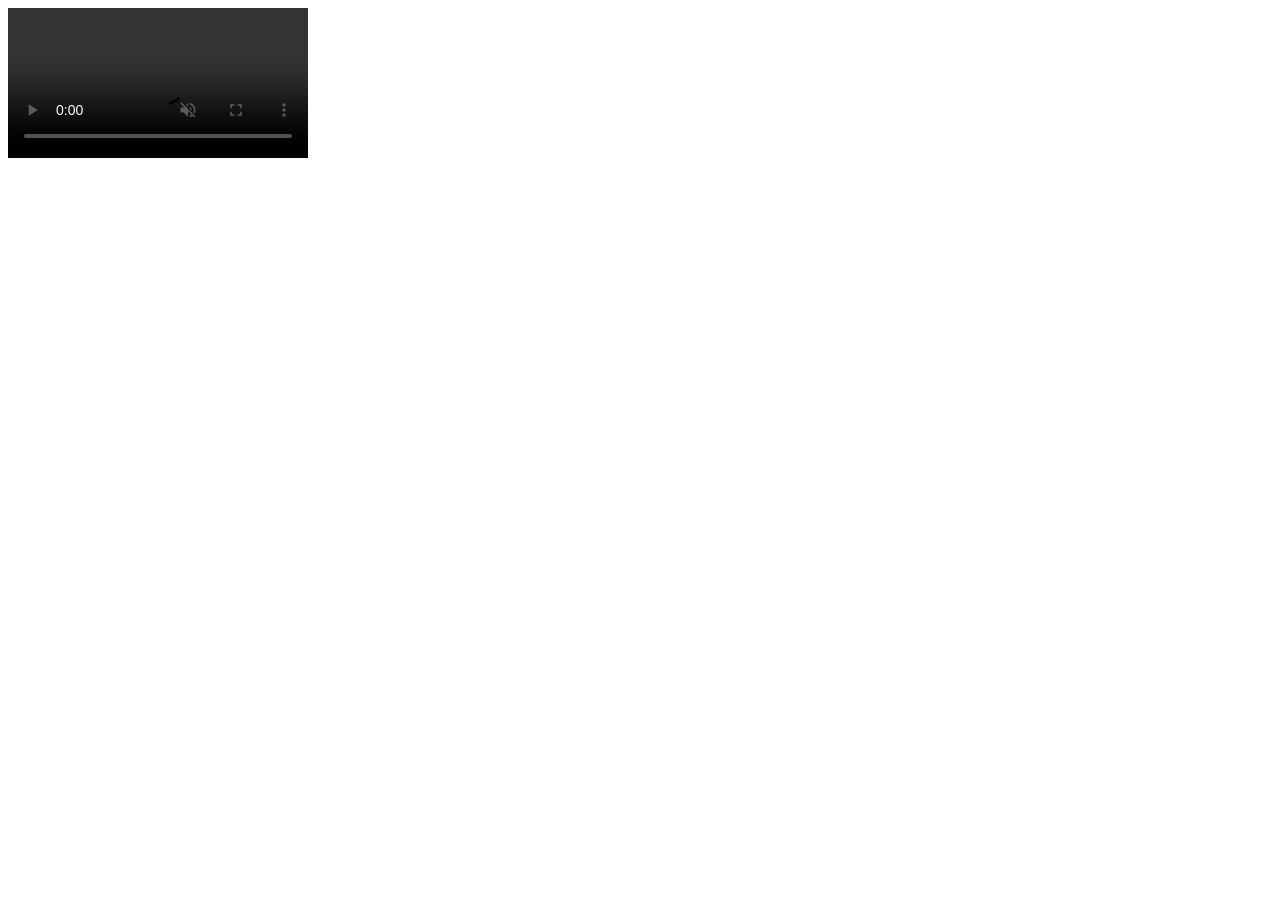
==== index.html @ 4698e3f5 "Commit from last lesson Imported first test vid and started working on the scroll scrubbing." ====
<!-- Basic HTML boilerplate -->

<!DOCTYPE html>
<html lang="en">
<head>
    <meta charset="UTF-8">
    <meta name="viewport" content="width=device-width, initial-scale=1.0">
    <title>Rome</title>
    <link rel="stylesheet" href="style.css">
</head>
<body>

<section class="vid">
    <div class="holder">
    <video src="Media/vid.mp4" autoplay muted loop playsinline controls></video>
    </div>
</section>
---- style.css ----
section.vidd video {
    height: 100%
}
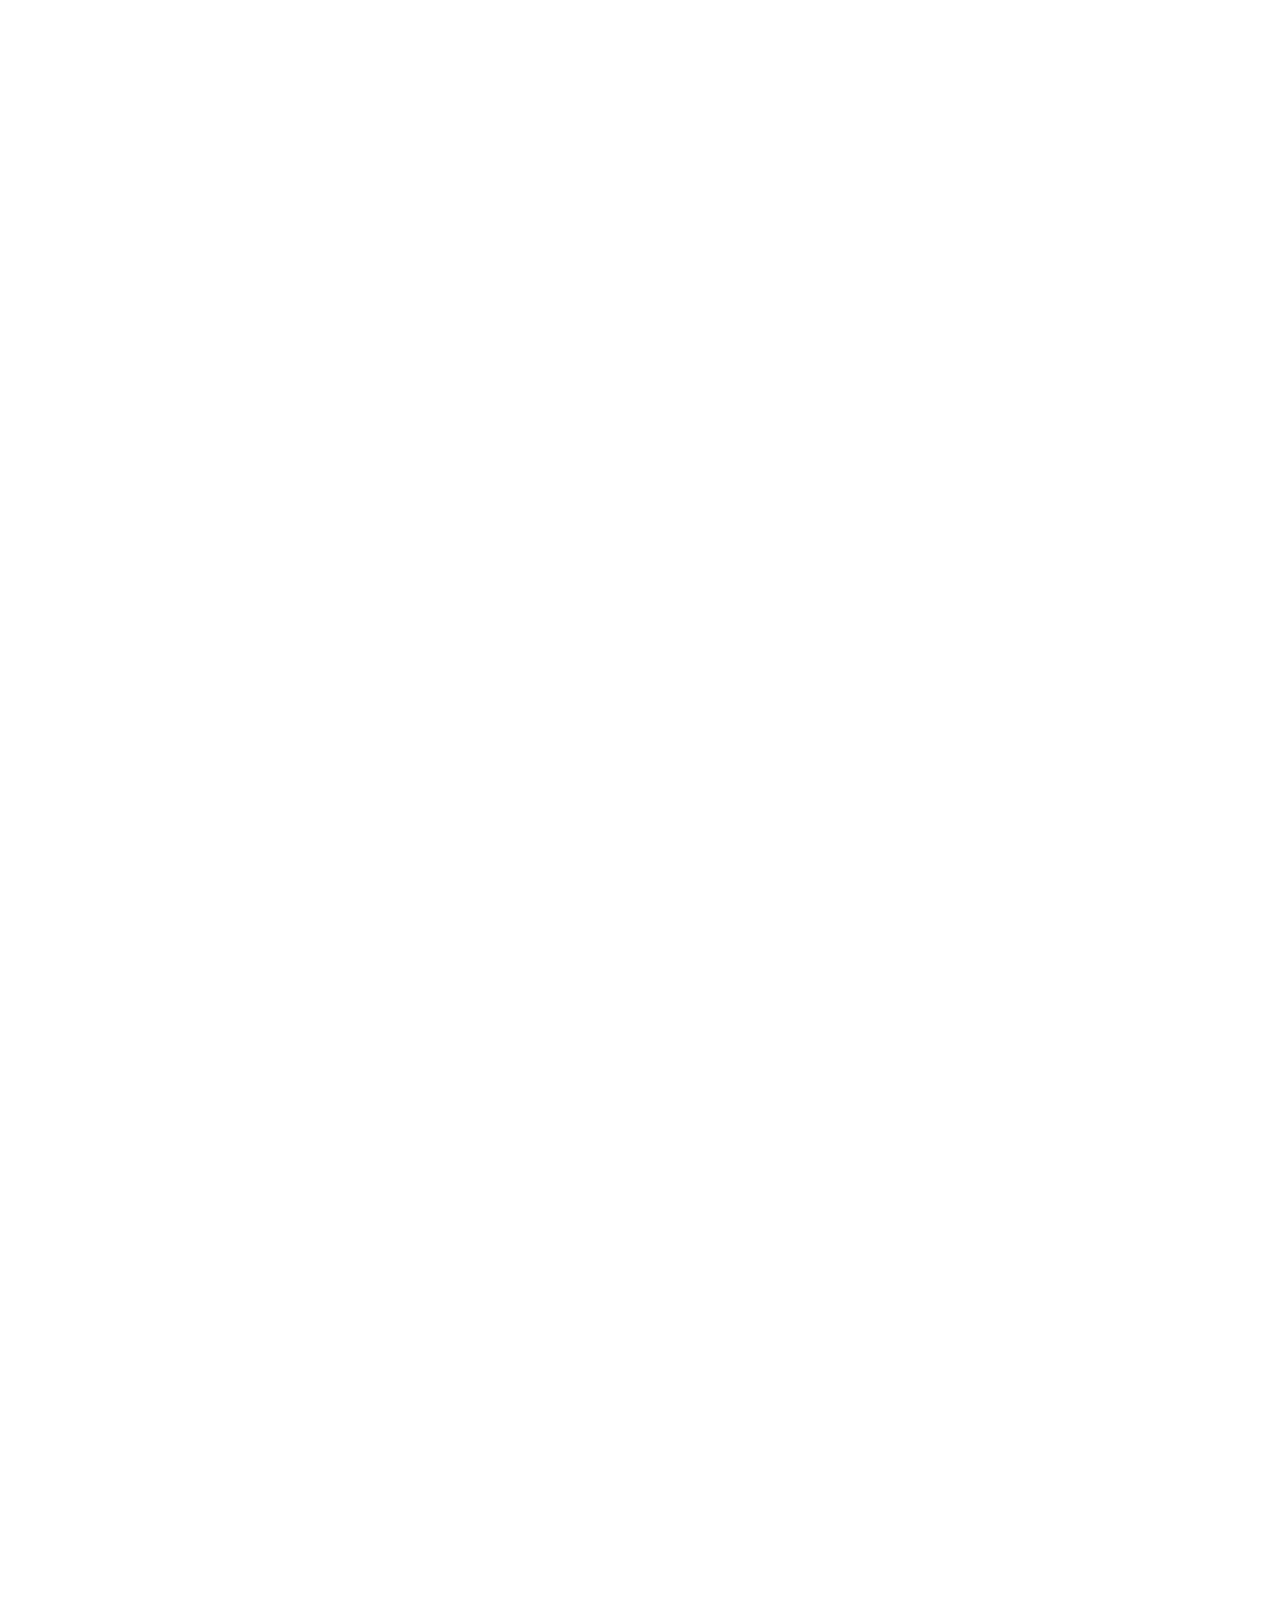
==== commit f42a6596: "Used js to add scroll scrubbing. Watched a youtube video that helped me use js for scroll scrubbing." ====
--- a/index.html
+++ b/index.html
@@ -2,16 +2,20 @@
 
 <!DOCTYPE html>
 <html lang="en">
-<head>
-    <meta charset="UTF-8">
-    <meta name="viewport" content="width=device-width, initial-scale=1.0">
-    <title>Rome</title>
-    <link rel="stylesheet" href="style.css">
-</head>
-<body>
+    <head>
+        <meta charset="UTF-8">
+        <meta name="viewport" content="width=device-width, initial-scale=1.0">
+        <title>Rome</title>
+        <link rel="stylesheet" href="style.css">
+    </head>
 
-<section class="vid">
-    <div class="holder">
-    <video src="Media/vid.mp4" autoplay muted loop playsinline controls></video>
-    </div>
-</section>+    <body>
+
+        <section class="vid">
+            <div class="holder">
+                <video src="Media/vid.mp4" autoplay muted loop playsinline></video>
+            </div>
+        </section>
+        <script src="scrubbing.js"></script>
+    </body>
+</html>
--- a/style.css
+++ b/style.css
@@ -1,4 +1,16 @@
 
-section.vidd video {
-    height: 100%
-}+section.vid {
+    height: 10000px;
+}
+
+section.vid div.holder {
+    position: sticky;
+    top: 0;
+}
+
+section.vid video {
+    height: 100%;
+    object-fit: cover;
+    width: 100%;
+}
+
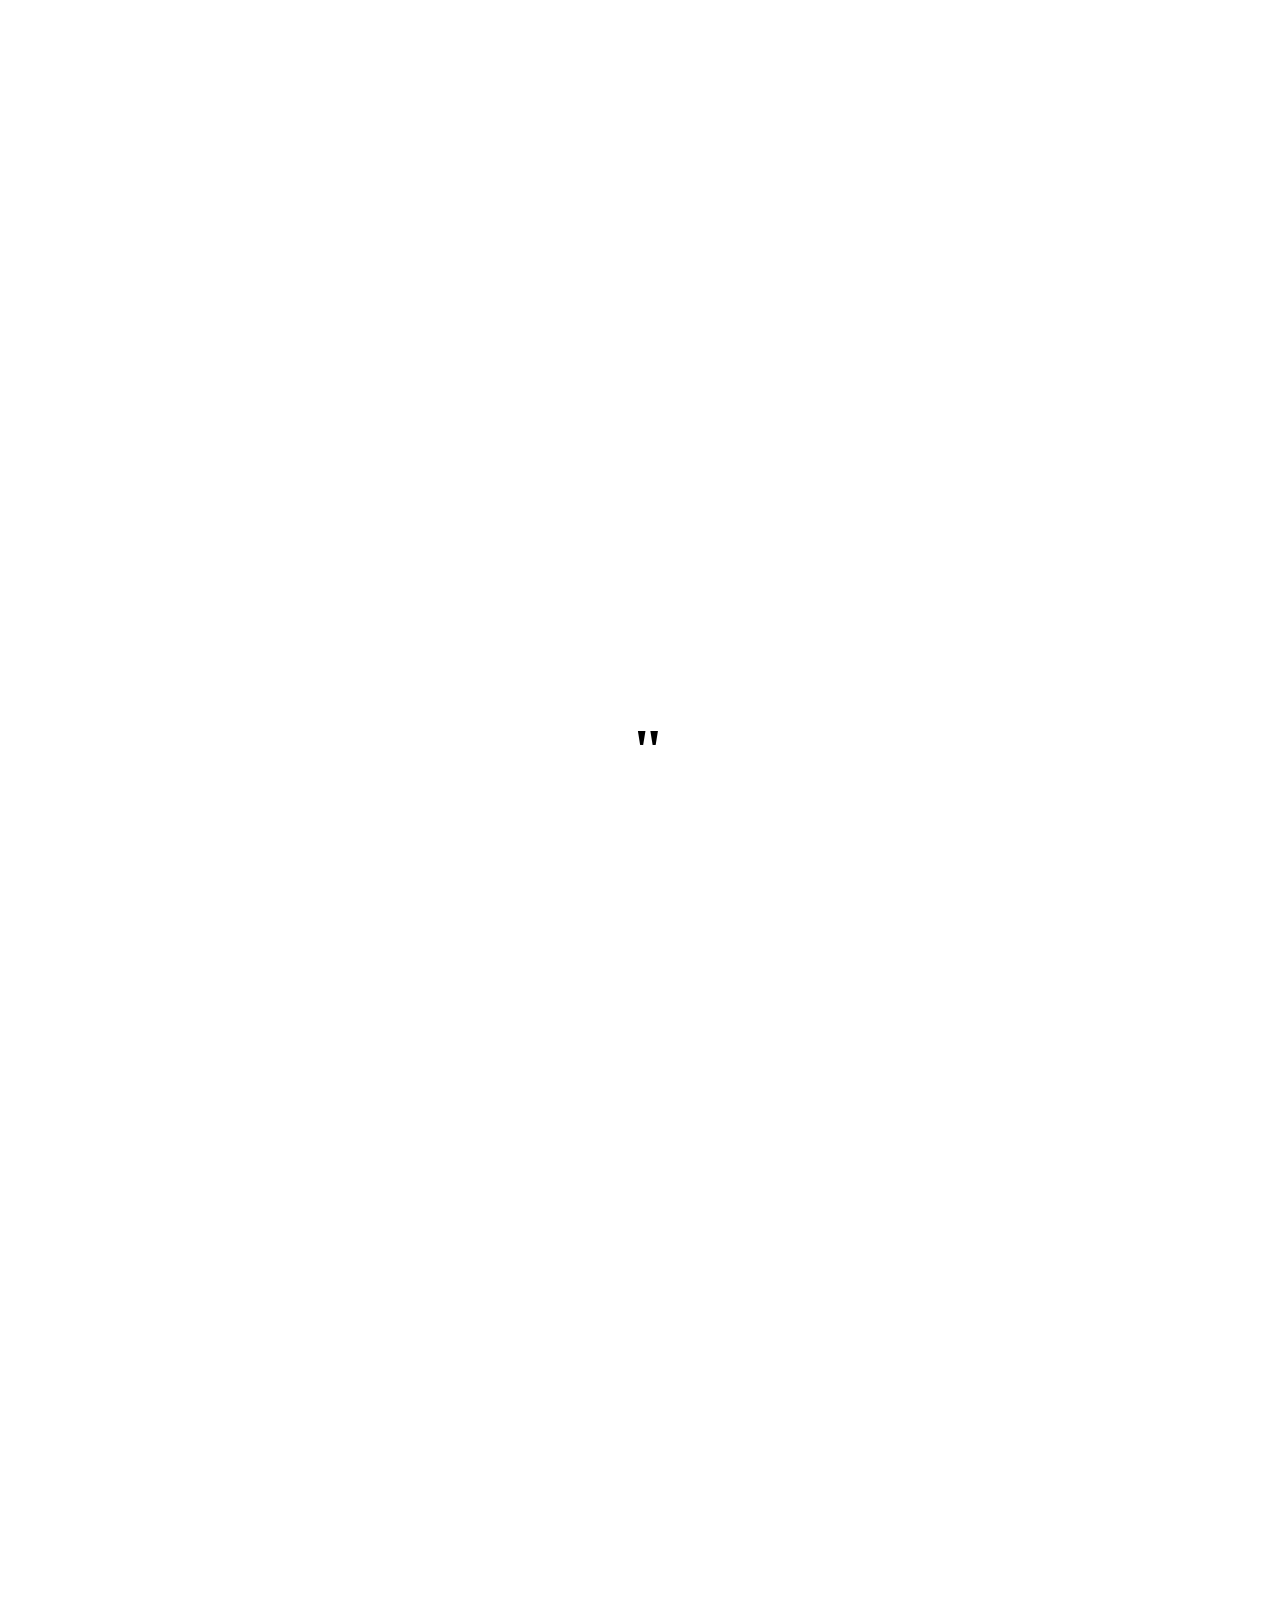
==== commit c3373506: "Did animation text Created a way for the text to show up at specified pixel amounts, which allows fo" ====
--- a/index.html
+++ b/index.html
@@ -10,12 +10,18 @@
     </head>
 
     <body>
-
+        <div class="overlayText">
+            <h1 class="textRange1 fadeText">Welcome</h1>
+            <h1 class="textRange2 fadeText">To the greatest civilisation of all time</h1>
+            <h1 class="textRange3 fadeText">Rome</h1>"
+        </div>
         <section class="vid">
             <div class="holder">
                 <video src="Media/vid.mp4" autoplay muted loop playsinline></video>
             </div>
         </section>
+        
         <script src="scrubbing.js"></script>
+
     </body>
 </html>
--- a/style.css
+++ b/style.css
@@ -1,6 +1,6 @@
 
 section.vid {
-    height: 10000px;
+    height: 12000px;
 }
 
 section.vid div.holder {
@@ -12,5 +12,59 @@
     height: 100%;
     object-fit: cover;
     width: 100%;
+    z-index: 1;
 }
 
+h1 {
+    color: white;
+    font-family: 'Times New Roman', Times, serif;
+}
+
+body {
+    background-color: white;
+    text-align: center;
+}
+
+.overlayText {
+    justify-content: center;
+    text-align: center;
+    align-content: center;
+    font-size: 60px;
+    width: 100%;
+    height: 50%;
+    font-weight: bold;
+    position: fixed;    
+    z-index: 2;
+    display:flex;
+    flex-direction: column;
+}
+
+.fadeText {
+    animation: fadeText linear both; /* sets up an animation */
+    animation-timeline: scroll(root); /* sets the animation to using scroll as a timeline, rather than say time */
+}
+
+.textRange1 {
+    animation-range: 1000px 3000px; /* This sets the range that keyframes will act within */
+}
+
+.textRange2 {
+    animation-range: 5000px 7000px;
+}
+
+.textrange3 {
+    animation-range: 9000px 11000px;
+}
+
+
+@keyframes fadeText{ /* This determines at which point in the timeline different things happen, e.g. set opacity to 1 between 20% and 80% of the way through */
+    0% {
+        opacity: 0;
+    }
+    20%, 80% {
+        opacity: 1;
+    }
+    100% {
+        opacity: 0;
+    }
+} 
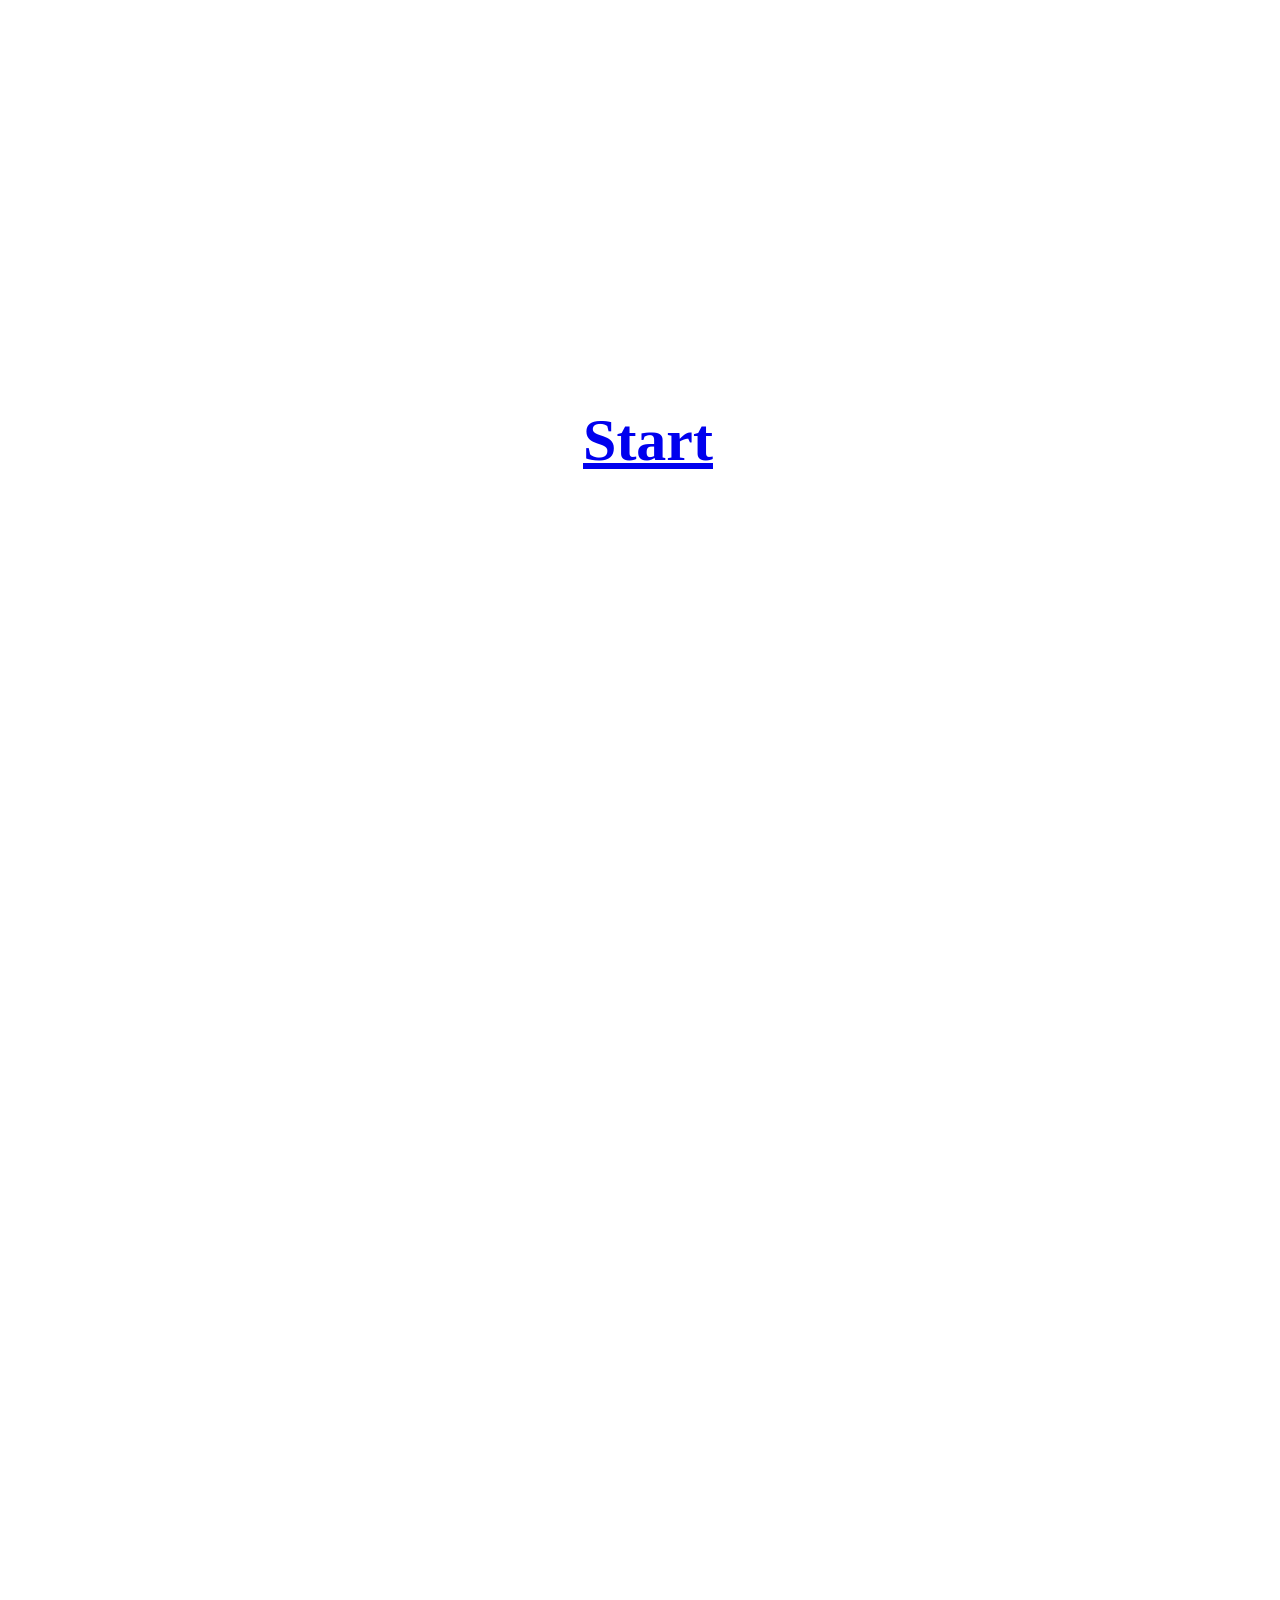
==== commit d7d47f98: "Added multiple page functionalityq Updated documentation, made pages connect to each other. This com" ====
--- a/index.html
+++ b/index.html
@@ -1,5 +1,3 @@
-<!-- Basic HTML boilerplate -->
-
 <!DOCTYPE html>
 <html lang="en">
     <head>
@@ -10,11 +8,20 @@
     </head>
 
     <body>
-        <div class="overlayText">
-            <h1 class="textRange1 fadeText">Welcome</h1>
-            <h1 class="textRange2 fadeText">To the greatest civilisation of all time</h1>
-            <h1 class="textRange3 fadeText">Rome</h1>"
+        <div class="overlayText textRange1 fadeText">
+            <h1>Welcome</h1>
         </div>
+        <div class="overlayText textRange2 fadeText">
+            <h1>To the greatest civilisation of all time</h1>
+        </div>
+        <div class="overlayText textRange3 fadeText">
+            <h1>Rome</h1>
+        </div>
+
+        <div class="overlayText textRange4 buttonState buttonPosition">
+            <a href="page1.html">Start</a>
+        </div>
+
         <section class="vid">
             <div class="holder">
                 <video src="Media/vid.mp4" autoplay muted loop playsinline></video>
--- a/style.css
+++ b/style.css
@@ -31,7 +31,7 @@
     align-content: center;
     font-size: 60px;
     width: 100%;
-    height: 50%;
+    height: 100%;
     font-weight: bold;
     position: fixed;    
     z-index: 2;
@@ -39,23 +39,41 @@
     flex-direction: column;
 }
 
+.buttonPosition {
+    bottom: 0;
+    height: non
+    left: 0;
+    text-align: center;
+    padding: 10px 0px;
+}
+
 .fadeText {
     animation: fadeText linear both; /* sets up an animation */
     animation-timeline: scroll(root); /* sets the animation to using scroll as a timeline, rather than say time */
 }
 
-.textRange1 {
-    animation-range: 1000px 3000px; /* This sets the range that keyframes will act within */
+.buttonState {
+    animation: buttonState linear both;
+    animation-timeline: scroll(root);
+}
+
+/* This sets the range that keyframes will act within */
+
+.textRange1 { 
+    animation-range: 1000px 3000px;
 }
 
 .textRange2 {
     animation-range: 5000px 7000px;
 }
 
-.textrange3 {
+.textRange3 {
     animation-range: 9000px 11000px;
 }
 
+.textRange4 {
+    animation-range: 11000px 12000px;
+}
 
 @keyframes fadeText{ /* This determines at which point in the timeline different things happen, e.g. set opacity to 1 between 20% and 80% of the way through */
     0% {
@@ -67,4 +85,15 @@
     100% {
         opacity: 0;
     }
-} +} 
+
+@keyframes buttonState{
+    0% {
+        opacity: 0; 
+        pointer-events: none;
+    }
+    20%, 100% {
+        opacity: 1;
+        pointer-events: all;
+    }
+}
